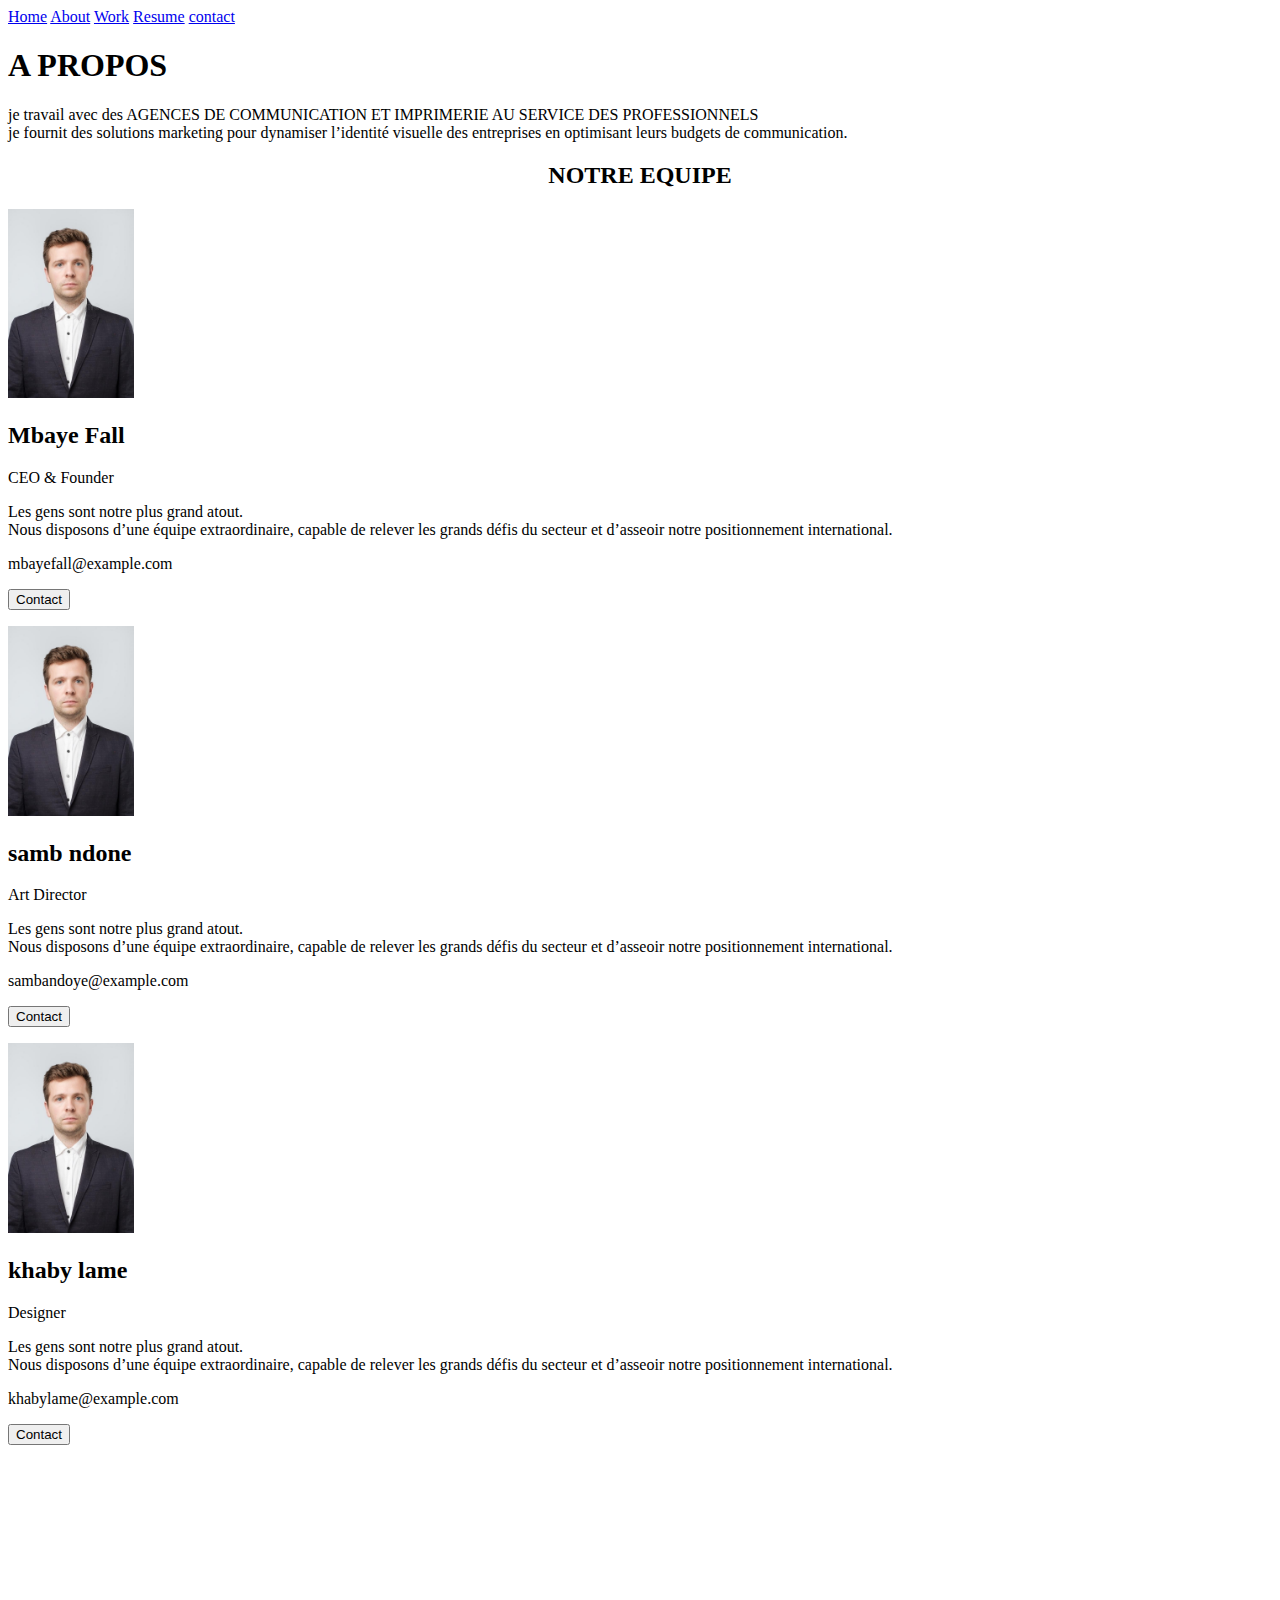
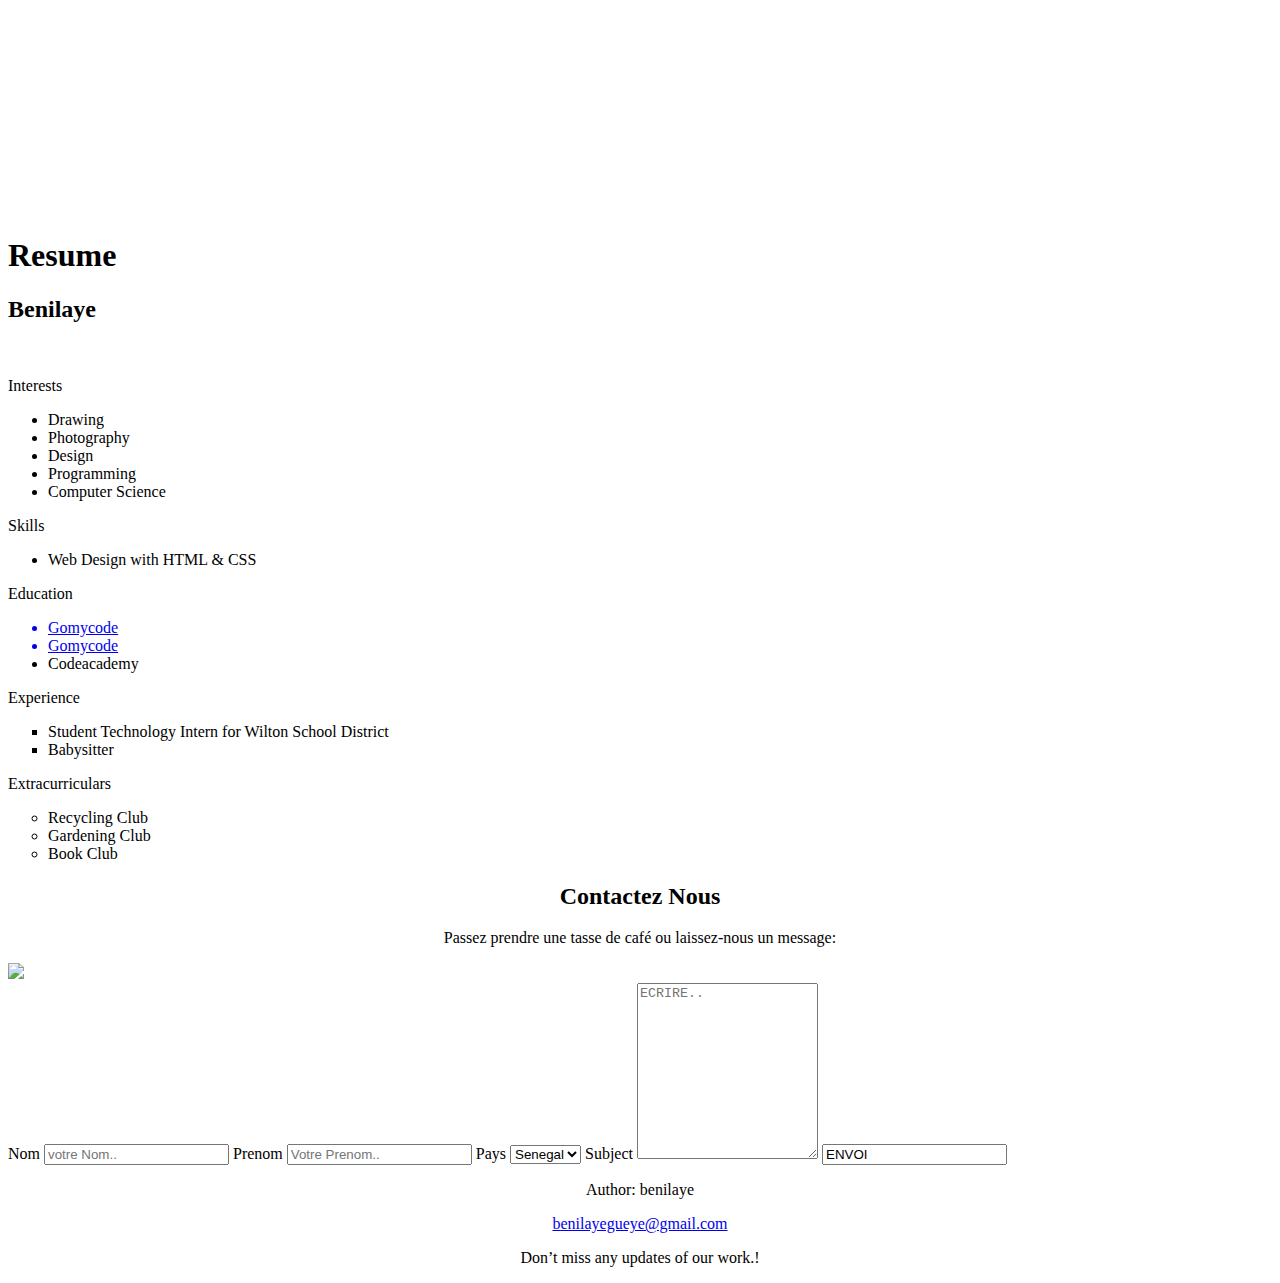
==== Desktop/GoMyCode/html/htmlcheckpoint/portfoliowebpage.html @ 228c9f80 "first commit" ====
<!DOCTYPE html>
<html>
<head>
<title>checkpoint Porfoliowebpage</title>
<meta charset="UTF-8">
</head>
<div class="topnav">
    <a class="active" href="#home">Home</a>
    <a href="#about">About</a>
    <a href="#work">Work</a>
    <a href="#resume">Resume</a>
  <a href="#contact">contact</a>
  </div>
  <body>
     <!-- about Section -->
    <div class="about-section">
        <section>
<h1> A PROPOS</h1>
        <p>je travail avec des AGENCES DE COMMUNICATION ET IMPRIMERIE AU SERVICE DES PROFESSIONNELS
            <br> je fournit des solutions marketing pour dynamiser l’identité visuelle des entreprises en optimisant leurs budgets de communication.<br>
        </p>
      </div>
      
      <h2 style="text-align:center">NOTRE EQUIPE</h2>
      <div class="row">
        <div class="column">
          <div class="card">
            <img src="photo-document-passport-id-mature-caucasian-man-suit-white-shirt-126121929.jpg" alt="photo-document-passport-id-mature-caucasian-man-suit-white-shirt-126121929.jpg" style="width:10%">
            <div class="container">
              <h2>Mbaye Fall</h2>
              <p class="title">CEO & Founder</p>
              <p>Les gens sont notre plus grand atout. 
                <br> Nous disposons d’une équipe extraordinaire, capable de relever les grands défis du secteur et d’asseoir notre positionnement international.<br> </p>
              <p>mbayefall@example.com</p>
              <p><button class="button">Contact</button></p>
            </div>
          </div>
        </div>
      
        <div class="column">
          <div class="card">
            <img src="photo-document-passport-id-mature-caucasian-man-suit-white-shirt-126121929.jpg" alt="photo-document-passport-id-mature-caucasian-man-suit-white-shirt-126121929.jpg" style="width:10%">
            <div class="container">
              <h2>samb ndone</h2>
              <p class="title">Art Director</p>
              <p>Les gens sont notre plus grand atout.
                <br> Nous disposons d’une équipe extraordinaire, capable de relever les grands défis du secteur et d’asseoir notre positionnement international. <br> </p>
              <p>sambandoye@example.com</p>
              <p><button class="button">Contact</button></p>
            </div>
          </div>
        </div>
      
        <div class="column">
          <div class="card">
            <img src="photo-document-passport-id-mature-caucasian-man-suit-white-shirt-126121929.jpg" alt="photo-document-passport-id-mature-caucasian-man-suit-white-shirt-126121929.jpg" style="width:10%">
            <div class="container">
              <h2>khaby lame</h2>
              <p class="title">Designer</p>
              <p>Les gens sont notre plus grand atout.
                <br> Nous disposons d’une équipe extraordinaire, capable de relever les grands défis du secteur et d’asseoir notre positionnement international.<br> </p>
              <p>khabylame@example.com</p>
              <p><button class="button">Contact</button></p>
            </section>
               <!-- end about Section -->
            </div>
       <!-- work Section -->
       <iframe width="560" height="315" src="https://www.youtube.com/embed/FQvYKV2L-vw" title="YouTube video player" frameborder="0" allow="accelerometer; autoplay; clipboard-write; encrypted-media; gyroscope; picture-in-picture" allowfullscreen></iframe>
       <!-- resumer Section -->
       <div class="resume">
        <section> 
       <br><br>
  <h1>Resume</h1>
  <h2>Benilaye</h2>
  <br>
  <p class="head">Interests</p>
  <ul>
    <li>Drawing</li>
    <li>Photography</li>
    <li>Design</li>
    <li>Programming</li>
    <li>Computer Science</li>
  </ul>
  <p class="head">Skills</p>
  <ul>
    <li>Web Design with HTML & CSS</li>
  </ul>
  <p class="head">Education</p>
  <ul>
    <a href="https://learn.gomycode.co/checkpoints/2a75602a-90b9-4d46-bfc6-260639429a75">
      <li>Gomycode</li>
    </a>
    <!--Link-->
    <a href="https://learn.gomycode.co/checkpoints/2a75602a-90b9-4d46-bfc6-260639429a75">
      <li>Gomycode</li>
    </a>
    <li>Codeacademy</li>
  </ul>
  <p class="head">Experience</p>
  <ul style="list-style-type:square;">
    <li>Student Technology Intern for Wilton School District</li>
    <li>Babysitter</li>
  </ul>
  <p class="head">Extracurriculars</p>
  <ul style="list-style-type:circle;">
    <li>Recycling Club</li>
    <li>Gardening Club</li>
    <li>Book Club</li>
  </ul>
</section>
  <!-- end resumer Section -->
</div>

     <!-- Contact Section -->
     <div class="contact">
        <section> 
    <div style="text-align:center">
      <h2>Contactez Nous</h2>
      <p>Passez prendre une tasse de café ou laissez-nous un message:</p>
    </div>
    <div class="row">
      <div class="column">
        <img src="IMG_5942.jpg" style="width:15%">
      </div>
      <div class="column">
        <form action="/action_page.php">
          <label for="Nom">Nom</label>
          <input type="text" id="Nom" name="Nom" placeholder="votre Nom..">
          <label for="Prenom">Prenom</label>
          <input type="text" id="Prenom" name="prenom" placeholder="Votre Prenom..">
          <label for="Pays">Pays</label>
          <select id="Pays" name="pays">
            <option value="senegal">Senegal</option>
            <option value="mali">Mali</option>
            <option value="ghana">Ghana</option>
          </select>
          <label for="subject">Subject</label>
          <textarea id="suject" name="suject" placeholder="ECRIRE.."style="height:170px"></textarea>
          <input type="ENVOI" value="ENVOI">
        </form>
    </section>
         <!-- End Contact Section -->
      </div>
    </div>
  </div>
   <!-- Footer -->
   <div class="footer">
    <section> 
    <div style="text-align:center">
        <footer> 
    <p>Author: benilaye</p>
    <p><a href="mailto:benilayegueye@gmail.com">benilayegueye@gmail.com</a></p>
    <p>Don’t miss any updates of our work.!</p>
    </footer>
</section>
</div>
</body>
  </html>
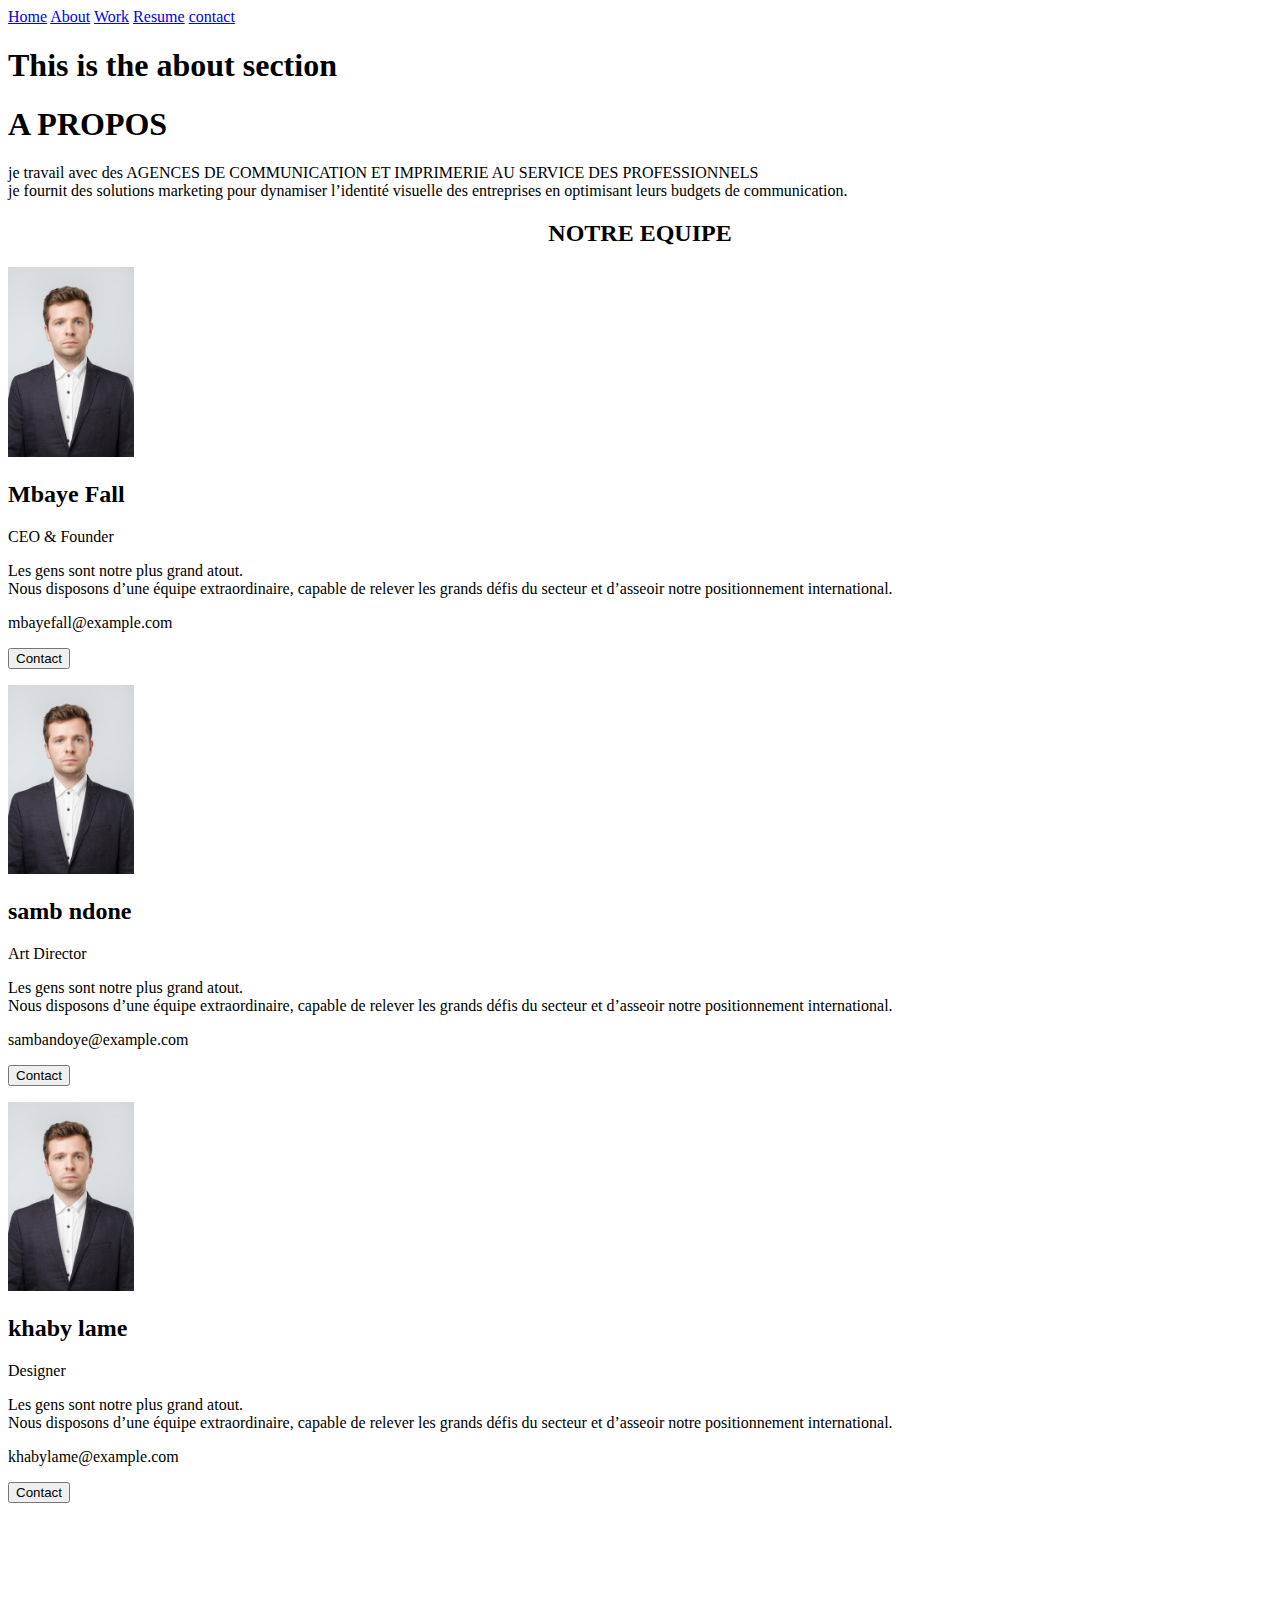
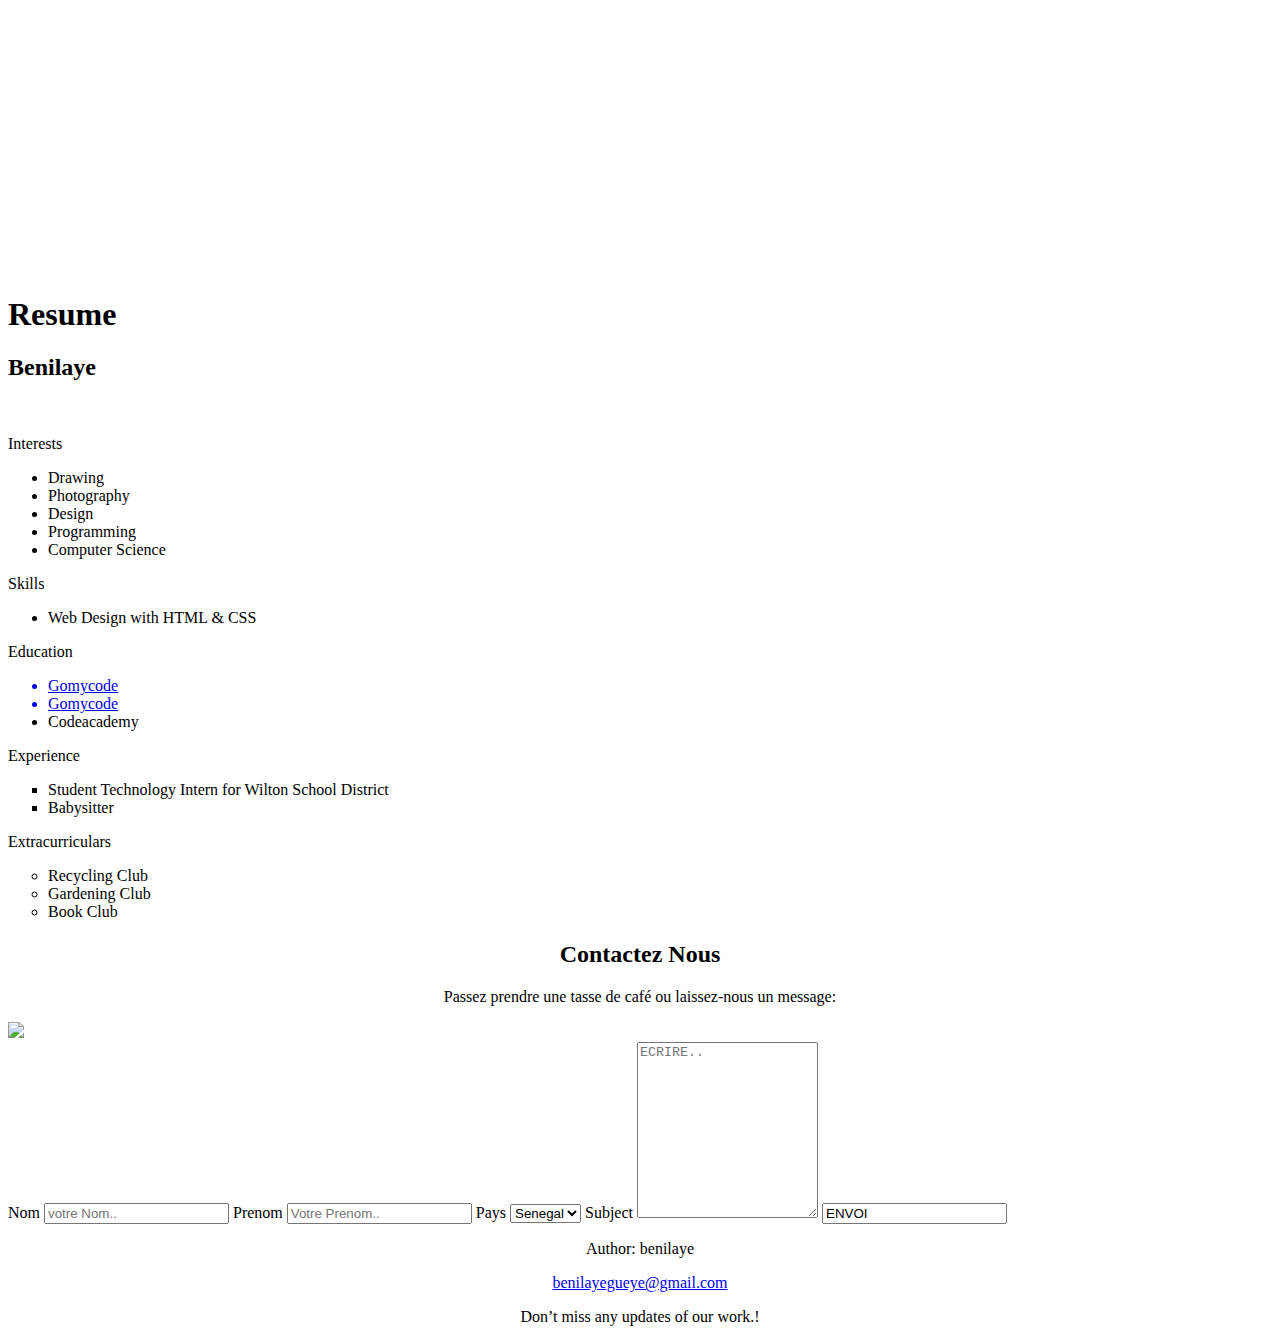
==== commit 6c621639: "second commit" ====
--- a/Desktop/GoMyCode/html/htmlcheckpoint/portfoliowebpage.html
+++ b/Desktop/GoMyCode/html/htmlcheckpoint/portfoliowebpage.html
@@ -1,158 +1,191 @@
 <!DOCTYPE html>
 <html>
+
 <head>
-<title>checkpoint Porfoliowebpage</title>
-<meta charset="UTF-8">
+  <title>checkpoint Porfoliowebpage</title>
+  <meta charset="UTF-8">
 </head>
-<div class="topnav">
-    <a class="active" href="#home">Home</a>
-    <a href="#about">About</a>
-    <a href="#work">Work</a>
-    <a href="#resume">Resume</a>
-  <a href="#contact">contact</a>
-  </div>
-  <body>
-     <!-- about Section -->
-    <div class="about-section">
-        <section>
-<h1> A PROPOS</h1>
+
+<body>
+  <header>
+    <nav>
+      <div class="topnav">
+        <a class="active" href="#home">Home</a>
+        <a href="#about-section">About</a>
+        <a href="#work-section">Work</a>
+        <a href="#resume-section">Resume</a>
+        <a href="#contact-section">contact</a>
+      </div>
+    </nav>
+  </header>
+  <main>
+    <!-- about Section -->
+    <section>
+      <section id = "about-section"> 
+      <h1>This is the about section</h1> 
+      <div class="about-section">
+        <h1> A PROPOS</h1>
         <p>je travail avec des AGENCES DE COMMUNICATION ET IMPRIMERIE AU SERVICE DES PROFESSIONNELS
-            <br> je fournit des solutions marketing pour dynamiser l’identité visuelle des entreprises en optimisant leurs budgets de communication.<br>
+          <br> je fournit des solutions marketing pour dynamiser l’identité visuelle des entreprises en optimisant leurs
+          budgets de communication.<br>
         </p>
       </div>
-      
+
       <h2 style="text-align:center">NOTRE EQUIPE</h2>
       <div class="row">
         <div class="column">
           <div class="card">
-            <img src="photo-document-passport-id-mature-caucasian-man-suit-white-shirt-126121929.jpg" alt="photo-document-passport-id-mature-caucasian-man-suit-white-shirt-126121929.jpg" style="width:10%">
+            <img src="photo-document-passport-id-mature-caucasian-man-suit-white-shirt-126121929.jpg"
+              alt="photo-document-passport-id-mature-caucasian-man-suit-white-shirt-126121929.jpg" style="width:10%">
             <div class="container">
               <h2>Mbaye Fall</h2>
               <p class="title">CEO & Founder</p>
-              <p>Les gens sont notre plus grand atout. 
-                <br> Nous disposons d’une équipe extraordinaire, capable de relever les grands défis du secteur et d’asseoir notre positionnement international.<br> </p>
+              <p>Les gens sont notre plus grand atout.
+                <br> Nous disposons d’une équipe extraordinaire, capable de relever les grands défis du secteur et
+                d’asseoir notre positionnement international.<br>
+              </p>
               <p>mbayefall@example.com</p>
               <p><button class="button">Contact</button></p>
             </div>
           </div>
         </div>
-      
+
         <div class="column">
           <div class="card">
-            <img src="photo-document-passport-id-mature-caucasian-man-suit-white-shirt-126121929.jpg" alt="photo-document-passport-id-mature-caucasian-man-suit-white-shirt-126121929.jpg" style="width:10%">
+            <img src="photo-document-passport-id-mature-caucasian-man-suit-white-shirt-126121929.jpg"
+              alt="photo-document-passport-id-mature-caucasian-man-suit-white-shirt-126121929.jpg" style="width:10%">
             <div class="container">
               <h2>samb ndone</h2>
               <p class="title">Art Director</p>
               <p>Les gens sont notre plus grand atout.
-                <br> Nous disposons d’une équipe extraordinaire, capable de relever les grands défis du secteur et d’asseoir notre positionnement international. <br> </p>
+                <br> Nous disposons d’une équipe extraordinaire, capable de relever les grands défis du secteur et
+                d’asseoir notre positionnement international. <br>
+              </p>
               <p>sambandoye@example.com</p>
               <p><button class="button">Contact</button></p>
             </div>
           </div>
         </div>
-      
+
         <div class="column">
           <div class="card">
-            <img src="photo-document-passport-id-mature-caucasian-man-suit-white-shirt-126121929.jpg" alt="photo-document-passport-id-mature-caucasian-man-suit-white-shirt-126121929.jpg" style="width:10%">
+            <img src="photo-document-passport-id-mature-caucasian-man-suit-white-shirt-126121929.jpg"
+              alt="photo-document-passport-id-mature-caucasian-man-suit-white-shirt-126121929.jpg" style="width:10%">
             <div class="container">
               <h2>khaby lame</h2>
               <p class="title">Designer</p>
               <p>Les gens sont notre plus grand atout.
-                <br> Nous disposons d’une équipe extraordinaire, capable de relever les grands défis du secteur et d’asseoir notre positionnement international.<br> </p>
+                <br> Nous disposons d’une équipe extraordinaire, capable de relever les grands défis du secteur et
+                d’asseoir notre positionnement international.<br>
+              </p>
               <p>khabylame@example.com</p>
               <p><button class="button">Contact</button></p>
-            </section>
-               <!-- end about Section -->
+              <!-- end about Section -->
             </div>
-       <!-- work Section -->
-       <iframe width="560" height="315" src="https://www.youtube.com/embed/FQvYKV2L-vw" title="YouTube video player" frameborder="0" allow="accelerometer; autoplay; clipboard-write; encrypted-media; gyroscope; picture-in-picture" allowfullscreen></iframe>
-       <!-- resumer Section -->
-       <div class="resume">
-        <section> 
-       <br><br>
-  <h1>Resume</h1>
-  <h2>Benilaye</h2>
-  <br>
-  <p class="head">Interests</p>
-  <ul>
-    <li>Drawing</li>
-    <li>Photography</li>
-    <li>Design</li>
-    <li>Programming</li>
-    <li>Computer Science</li>
-  </ul>
-  <p class="head">Skills</p>
-  <ul>
-    <li>Web Design with HTML & CSS</li>
-  </ul>
-  <p class="head">Education</p>
-  <ul>
-    <a href="https://learn.gomycode.co/checkpoints/2a75602a-90b9-4d46-bfc6-260639429a75">
-      <li>Gomycode</li>
-    </a>
-    <!--Link-->
-    <a href="https://learn.gomycode.co/checkpoints/2a75602a-90b9-4d46-bfc6-260639429a75">
-      <li>Gomycode</li>
-    </a>
-    <li>Codeacademy</li>
-  </ul>
-  <p class="head">Experience</p>
-  <ul style="list-style-type:square;">
-    <li>Student Technology Intern for Wilton School District</li>
-    <li>Babysitter</li>
-  </ul>
-  <p class="head">Extracurriculars</p>
-  <ul style="list-style-type:circle;">
-    <li>Recycling Club</li>
-    <li>Gardening Club</li>
-    <li>Book Club</li>
-  </ul>
-</section>
-  <!-- end resumer Section -->
-</div>
+    </section>
+    <!-- work Section -->
+    <section> 
+    <section id = "work-section"> 
+      <div class="work-section">
+        <iframe width="560" height="315" src="https://www.youtube.com/embed/FQvYKV2L-vw" title="YouTube video player"
+          frameborder="0"
+          allow="accelerometer; autoplay; clipboard-write; encrypted-media; gyroscope; picture-in-picture"
+          allowfullscreen></iframe>
+      </div>
+    </section>
+    <!-- resumer Section -->
+    <section>
+      <section id = "resume-section"> 
+      <div class="resume-section">
+        <br><br>
+        <h1>Resume</h1>
+        <h2>Benilaye</h2>
+        <br>
+        <p class="head">Interests</p>
+        <ul>
+          <li>Drawing</li>
+          <li>Photography</li>
+          <li>Design</li>
+          <li>Programming</li>
+          <li>Computer Science</li>
+        </ul>
+        <p class="head">Skills</p>
+        <ul>
+          <li>Web Design with HTML & CSS</li>
+        </ul>
+        <p class="head">Education</p>
+        <ul>
+          <a href="https://learn.gomycode.co/checkpoints/2a75602a-90b9-4d46-bfc6-260639429a75">
+            <li>Gomycode</li>
+          </a>
+          <!--Link-->
+          <a href="https://learn.gomycode.co/checkpoints/2a75602a-90b9-4d46-bfc6-260639429a75">
+            <li>Gomycode</li>
+          </a>
+          <li>Codeacademy</li>
+        </ul>
+        <p class="head">Experience</p>
+        <ul style="list-style-type:square;">
+          <li>Student Technology Intern for Wilton School District</li>
+          <li>Babysitter</li>
+        </ul>
+        <p class="head">Extracurriculars</p>
+        <ul style="list-style-type:circle;">
+          <li>Recycling Club</li>
+          <li>Gardening Club</li>
+          <li>Book Club</li>
+        </ul>
+        <!-- end resumer Section -->
+      </div>
+    </section>
 
-     <!-- Contact Section -->
-     <div class="contact">
-        <section> 
-    <div style="text-align:center">
-      <h2>Contactez Nous</h2>
-      <p>Passez prendre une tasse de café ou laissez-nous un message:</p>
-    </div>
-    <div class="row">
-      <div class="column">
-        <img src="IMG_5942.jpg" style="width:15%">
+    <!-- Contact Section -->
+    <section>
+      <section id = "contact-section">
+      <div class="contact-section">
+        <div style="text-align:center">
+          <h2>Contactez Nous</h2>
+          <p>Passez prendre une tasse de café ou laissez-nous un message:</p>
+        </div>
+        <div class="row">
+          <div class="column">
+            <img src="IMG_5942.jpg" style="width:15%">
+          </div>
+          <div class="column">
+            <form action="/action_page.php">
+              <label for="Nom">Nom</label>
+              <input type="text" id="Nom" name="Nom" placeholder="votre Nom..">
+              <label for="Prenom">Prenom</label>
+              <input type="text" id="Prenom" name="prenom" placeholder="Votre Prenom..">
+              <label for="Pays">Pays</label>
+              <select id="Pays" name="pays">
+                <option value="senegal">Senegal</option>
+                <option value="mali">Mali</option>
+                <option value="ghana">Ghana</option>
+              </select>
+              <label for="subject">Subject</label>
+              <textarea id="suject" name="suject" placeholder="ECRIRE.." style="height:170px"></textarea>
+              <input type="ENVOI" value="ENVOI">
+            </form>
+
+            <!-- End Contact Section -->
+          </div>
+        </div>
       </div>
-      <div class="column">
-        <form action="/action_page.php">
-          <label for="Nom">Nom</label>
-          <input type="text" id="Nom" name="Nom" placeholder="votre Nom..">
-          <label for="Prenom">Prenom</label>
-          <input type="text" id="Prenom" name="prenom" placeholder="Votre Prenom..">
-          <label for="Pays">Pays</label>
-          <select id="Pays" name="pays">
-            <option value="senegal">Senegal</option>
-            <option value="mali">Mali</option>
-            <option value="ghana">Ghana</option>
-          </select>
-          <label for="subject">Subject</label>
-          <textarea id="suject" name="suject" placeholder="ECRIRE.."style="height:170px"></textarea>
-          <input type="ENVOI" value="ENVOI">
-        </form>
     </section>
-         <!-- End Contact Section -->
+  </main>
+  <!-- Footer -->
+  <footer>
+    <div class="footer">
+      <div style="text-align:center">
+
+        <p>Author: benilaye</p>
+        <p><a href="mailto:benilayegueye@gmail.com">benilayegueye@gmail.com</a></p>
+        <p>Don’t miss any updates of our work.!</p>
+
       </div>
-    </div>
-  </div>
-   <!-- Footer -->
-   <div class="footer">
-    <section> 
-    <div style="text-align:center">
-        <footer> 
-    <p>Author: benilaye</p>
-    <p><a href="mailto:benilayegueye@gmail.com">benilayegueye@gmail.com</a></p>
-    <p>Don’t miss any updates of our work.!</p>
-    </footer>
-</section>
-</div>
+  </footer>
+
 </body>
-  </html>+
+</html>